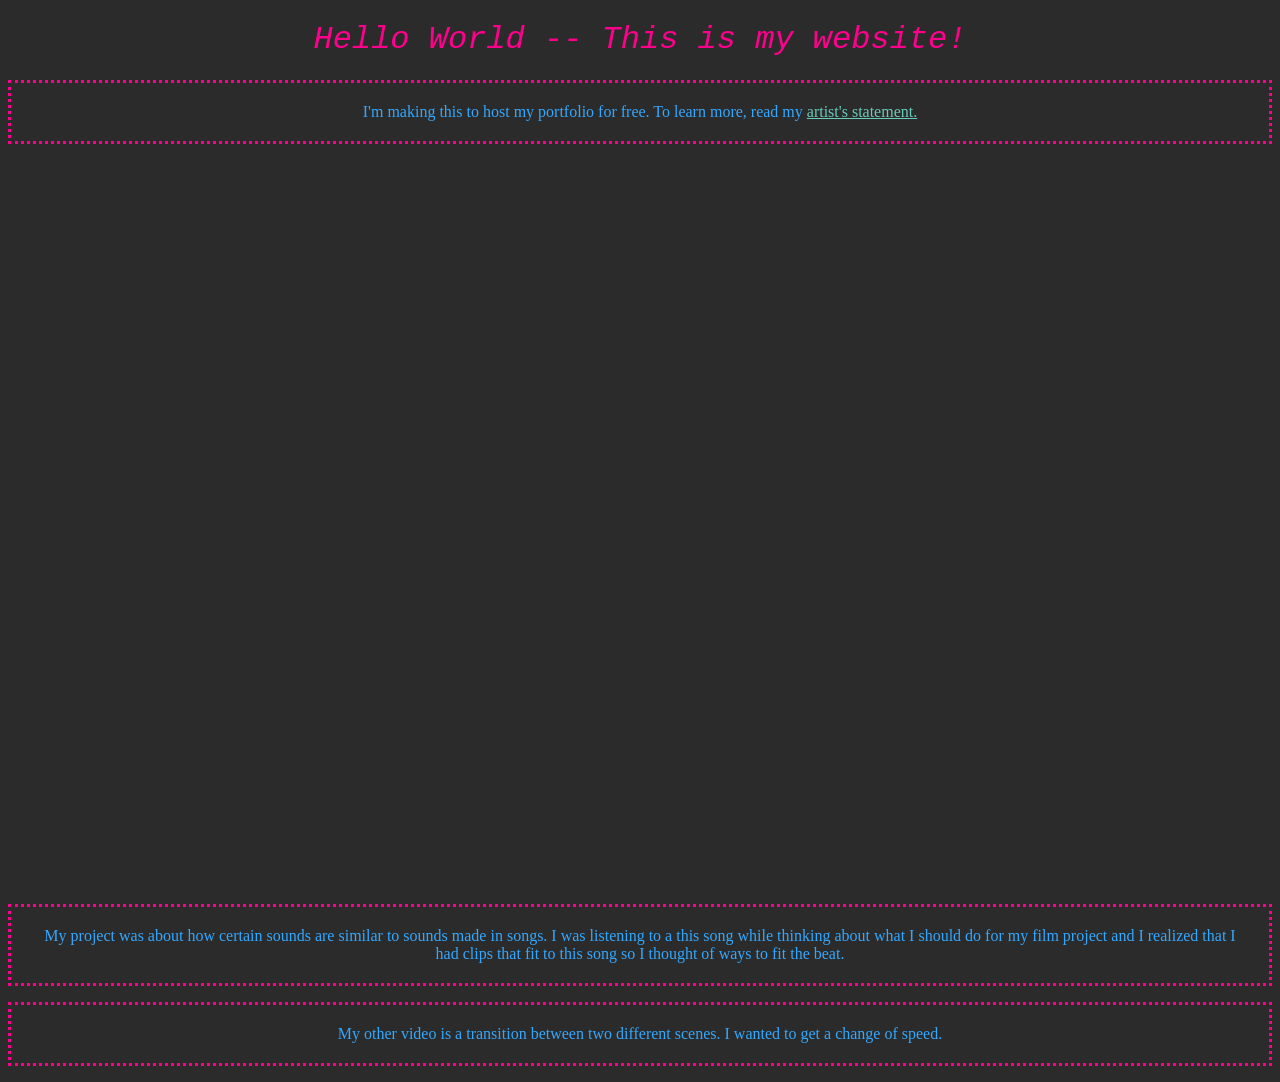
==== index.html @ 133841fd "Update index.html" ====
<!DOCTYPEhtml> 
<html>
  <head> 
    <meta charset="utf-8">   
     <title>Antony Bui</title>  
     <link rel="stylesheet" type="text/css" href="main.css"> 
    </head> 
     <body>
     <h1>Hello World -- This is my website!</h1>  
     <p>I'm making this to host my portfolio for free. To learn more, read my <a href="statement.html">artist's statement.</a></p>
       <iframe src="https://player.vimeo.com/video/233549593" width="640" height="360" frameborder="0" webkitallowfullscreen mozallowfullscreen allowfullscreen></iframe>
       <iframe src="https://player.vimeo.com/video/235377282" width="640" height="360" frameborder="0" webkitallowfullscreen mozallowfullscreen allowfullscreen></iframe>
         
         <script src="http://threejsplaygnd.brangerbriz.net/js/three.min.js"></script>
		<script src="http://threejsplaygnd.brangerbriz.net/js/Detector.js"></script>
		<script>

			if ( ! Detector.webgl ) Detector.addGetWebGLMessage();
			
			var camera, scene, renderer;
			var geometry, material, mesh;

			function setup() {

				var W = window.innerWidth, H = window.innerHeight;
				renderer = new THREE.WebGLRenderer();
				renderer.setSize( 640, 360 );
				document.body.appendChild( renderer.domElement );

				camera = new THREE.PerspectiveCamera( 50, W/H, 1, 10000 );
				camera.position.z = 500;

				scene = new THREE.Scene();
				
				
				// paste your code from the geometryGUI here
var points = [
    new THREE.Vector3( 100, 0, -40 ),
    new THREE.Vector3( 111.68, 0, -36 ),
    new THREE.Vector3( 121.52, 0, -32 ),
    new THREE.Vector3( 127.96, 0, -28 ),
    new THREE.Vector3( 129.99, 0, -24 ),
    new THREE.Vector3( 127.28, 0, -20 ),
    new THREE.Vector3( 120.26, 0, -16 ),
    new THREE.Vector3( 110.05, 0, -12 ),
    new THREE.Vector3( 98.25, 0, -8 ),
    new THREE.Vector3( 86.72, 0, -4 ),
    new THREE.Vector3( 77.3, 0, 0 ),
    new THREE.Vector3( 71.45, 0, 4 ),
    new THREE.Vector3( 70.12, 0, 8 ),
    new THREE.Vector3( 73.5, 0, 12 ),
    new THREE.Vector3( 81.06, 0, 16 ),
    new THREE.Vector3( 91.62, 0, 20 ),
    new THREE.Vector3( 103.5, 0, 24 ),
    new THREE.Vector3( 114.82, 0, 28 ),
    new THREE.Vector3( 123.81, 0, 32 ),
    new THREE.Vector3( 129.04, 0, 36 ),
    new THREE.Vector3( 129.68, 0, 40 ),
    new THREE.Vector3( 125.64, 0, 44 ),
    new THREE.Vector3( 117.55, 0, 48 ),
    new THREE.Vector3( 106.69, 0, 52 ),
    new THREE.Vector3( 94.77, 0, 56 ),
    new THREE.Vector3( 83.68, 0, 60 ),
];

geometry = new THREE.LatheGeometry(points, 20);
material = new THREE.MeshNormalMaterial({shading: THREE.FlatShading});
mesh = new THREE.Mesh(geometry, material);
scene.add(mesh);

			}

			function draw() {

				requestAnimationFrame( draw );
				
				// experiment with code from the snippets menu here

				renderer.render( scene, camera );

			}

			setup();
			draw();

		</script>
         
         
         <p> My project was about how certain sounds are similar to sounds made in songs. I was listening to a this song while thinking about what I should do for my film project and I realized that I had clips that fit to this song so I thought of ways to fit the beat.</p>
       <p> My other video is a transition between two different scenes. I wanted to get a change of speed.</p>

		
		
	</body>
 </html>
---- main.css ----
body {
   background-color: #2b2b2b;
  }

  h1 {
   color: #ff008d;
   text-align: center;
   font: italic 200% courier;
  }

  p {
     padding: 20px;
 color: #33a8ff;
 text-align: center;
 border: 3px dotted #ff008d;
  }
a {
color: #69CBBB;
}
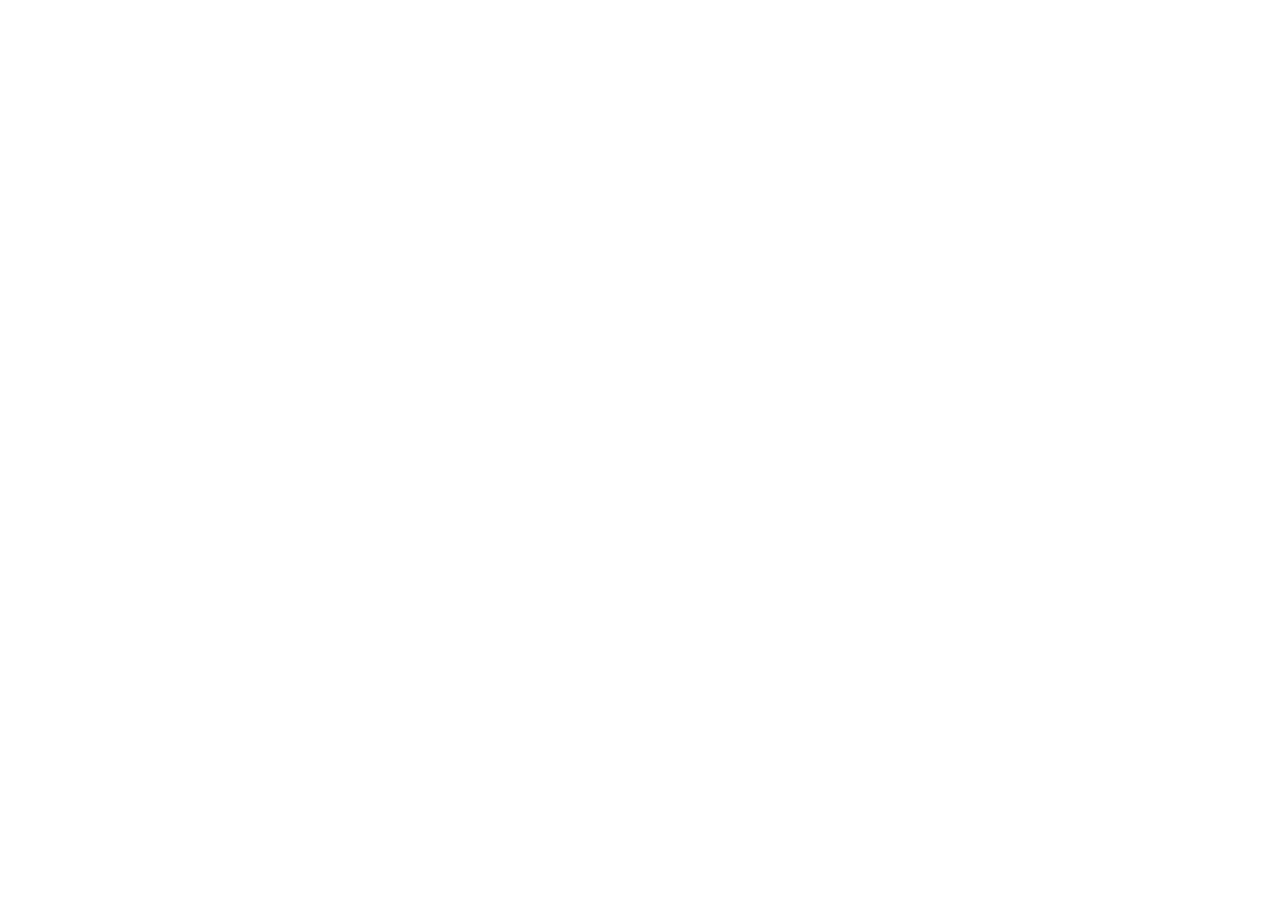
==== commit 2689f615: "Create index.html" ====
--- a/index.html
+++ b/index.html
@@ -1,17 +1,18 @@
-<!DOCTYPEhtml> 
+<!DOCTYPE html>
 <html>
-  <head> 
-    <meta charset="utf-8">   
-     <title>Antony Bui</title>  
-     <link rel="stylesheet" type="text/css" href="main.css"> 
-    </head> 
-     <body>
-     <h1>Hello World -- This is my website!</h1>  
-     <p>I'm making this to host my portfolio for free. To learn more, read my <a href="statement.html">artist's statement.</a></p>
-       <iframe src="https://player.vimeo.com/video/233549593" width="640" height="360" frameborder="0" webkitallowfullscreen mozallowfullscreen allowfullscreen></iframe>
-       <iframe src="https://player.vimeo.com/video/235377282" width="640" height="360" frameborder="0" webkitallowfullscreen mozallowfullscreen allowfullscreen></iframe>
-         
-         <script src="http://threejsplaygnd.brangerbriz.net/js/three.min.js"></script>
+	<head>
+		<meta charset="utf-8">
+		<style>
+			body {
+				background-color: #ffffff;
+				margin: 0;
+				overflow: hidden;
+			}
+		</style>
+	</head>
+	<body>
+		
+		<script src="http://threejsplaygnd.brangerbriz.net/js/three.min.js"></script>
 		<script src="http://threejsplaygnd.brangerbriz.net/js/Detector.js"></script>
 		<script>
 
@@ -24,7 +25,7 @@
 
 				var W = window.innerWidth, H = window.innerHeight;
 				renderer = new THREE.WebGLRenderer();
-				renderer.setSize( 640, 360 );
+				renderer.setSize( W, H );
 				document.body.appendChild( renderer.domElement );
 
 				camera = new THREE.PerspectiveCamera( 50, W/H, 1, 10000 );
@@ -34,7 +35,7 @@
 				
 				
 				// paste your code from the geometryGUI here
-var points = [
+				var points = [
     new THREE.Vector3( 100, 0, -40 ),
     new THREE.Vector3( 111.68, 0, -36 ),
     new THREE.Vector3( 121.52, 0, -32 ),
@@ -68,6 +69,7 @@
 mesh = new THREE.Mesh(geometry, material);
 scene.add(mesh);
 
+
 			}
 
 			function draw() {
@@ -84,12 +86,6 @@
 			draw();
 
 		</script>
-         
-         
-         <p> My project was about how certain sounds are similar to sounds made in songs. I was listening to a this song while thinking about what I should do for my film project and I realized that I had clips that fit to this song so I thought of ways to fit the beat.</p>
-       <p> My other video is a transition between two different scenes. I wanted to get a change of speed.</p>
-
-		
 		
 	</body>
- </html>
+</html>
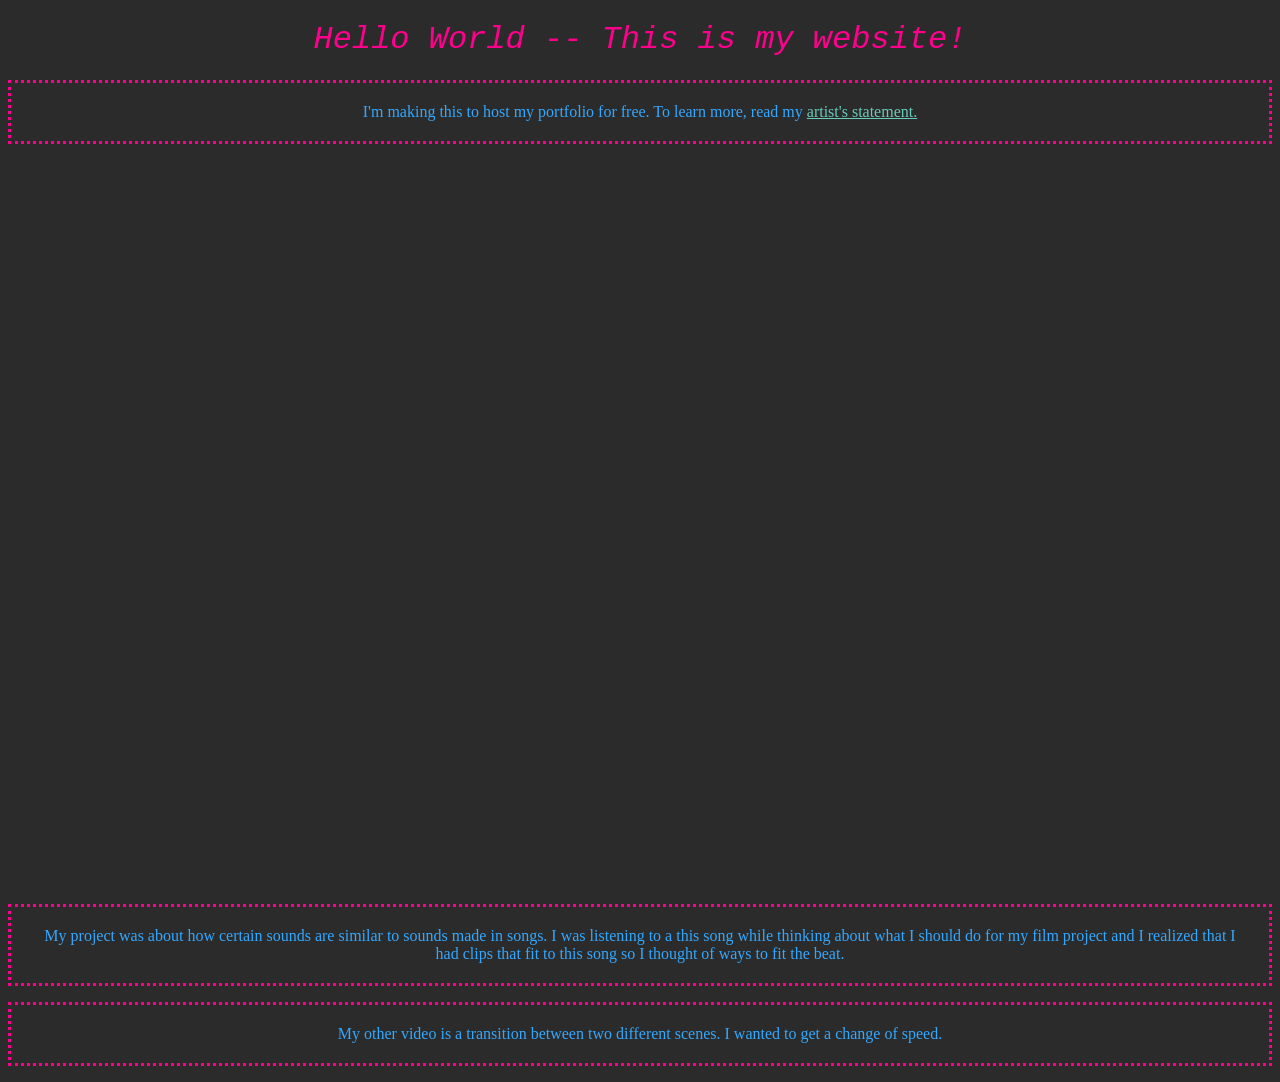
==== commit 48dd7adb: "Update index.html" ====
--- a/index.html
+++ b/index.html
@@ -1,18 +1,17 @@
-<!DOCTYPE html>
+<!DOCTYPEhtml> 
 <html>
-	<head>
-		<meta charset="utf-8">
-		<style>
-			body {
-				background-color: #ffffff;
-				margin: 0;
-				overflow: hidden;
-			}
-		</style>
-	</head>
-	<body>
-		
-		<script src="http://threejsplaygnd.brangerbriz.net/js/three.min.js"></script>
+  <head> 
+    <meta charset="utf-8">   
+     <title>Antony Bui</title>  
+     <link rel="stylesheet" type="text/css" href="main.css"> 
+    </head> 
+     <body>
+     <h1>Hello World -- This is my website!</h1>  
+     <p>I'm making this to host my portfolio for free. To learn more, read my <a href="statement.html">artist's statement.</a></p>
+       <iframe src="https://player.vimeo.com/video/233549593" width="640" height="360" frameborder="0" webkitallowfullscreen mozallowfullscreen allowfullscreen></iframe>
+       <iframe src="https://player.vimeo.com/video/235377282" width="640" height="360" frameborder="0" webkitallowfullscreen mozallowfullscreen allowfullscreen></iframe>
+         
+         <script src="http://threejsplaygnd.brangerbriz.net/js/three.min.js"></script>
 		<script src="http://threejsplaygnd.brangerbriz.net/js/Detector.js"></script>
 		<script>
 
@@ -25,7 +24,7 @@
 
 				var W = window.innerWidth, H = window.innerHeight;
 				renderer = new THREE.WebGLRenderer();
-				renderer.setSize( W, H );
+				renderer.setSize( 640, 360 );
 				document.body.appendChild( renderer.domElement );
 
 				camera = new THREE.PerspectiveCamera( 50, W/H, 1, 10000 );
@@ -35,7 +34,7 @@
 				
 				
 				// paste your code from the geometryGUI here
-				var points = [
+var points = [
     new THREE.Vector3( 100, 0, -40 ),
     new THREE.Vector3( 111.68, 0, -36 ),
     new THREE.Vector3( 121.52, 0, -32 ),
@@ -69,7 +68,6 @@
 mesh = new THREE.Mesh(geometry, material);
 scene.add(mesh);
 
-
 			}
 
 			function draw() {
@@ -86,6 +84,12 @@
 			draw();
 
 		</script>
+         
+         
+         <p> My project was about how certain sounds are similar to sounds made in songs. I was listening to a this song while thinking about what I should do for my film project and I realized that I had clips that fit to this song so I thought of ways to fit the beat.</p>
+       <p> My other video is a transition between two different scenes. I wanted to get a change of speed.</p>
+
+		
 		
 	</body>
-</html>
+ </html>
--- a/main.css
+++ b/main.css
@@ -0,0 +1,19 @@
+body {
+   background-color: #2b2b2b;
+  }
+
+  h1 {
+   color: #ff008d;
+   text-align: center;
+   font: italic 200% courier;
+  }
+
+  p {
+     padding: 20px;
+ color: #33a8ff;
+ text-align: center;
+ border: 3px dotted #ff008d;
+  }
+a {
+color: #69CBBB;
+}
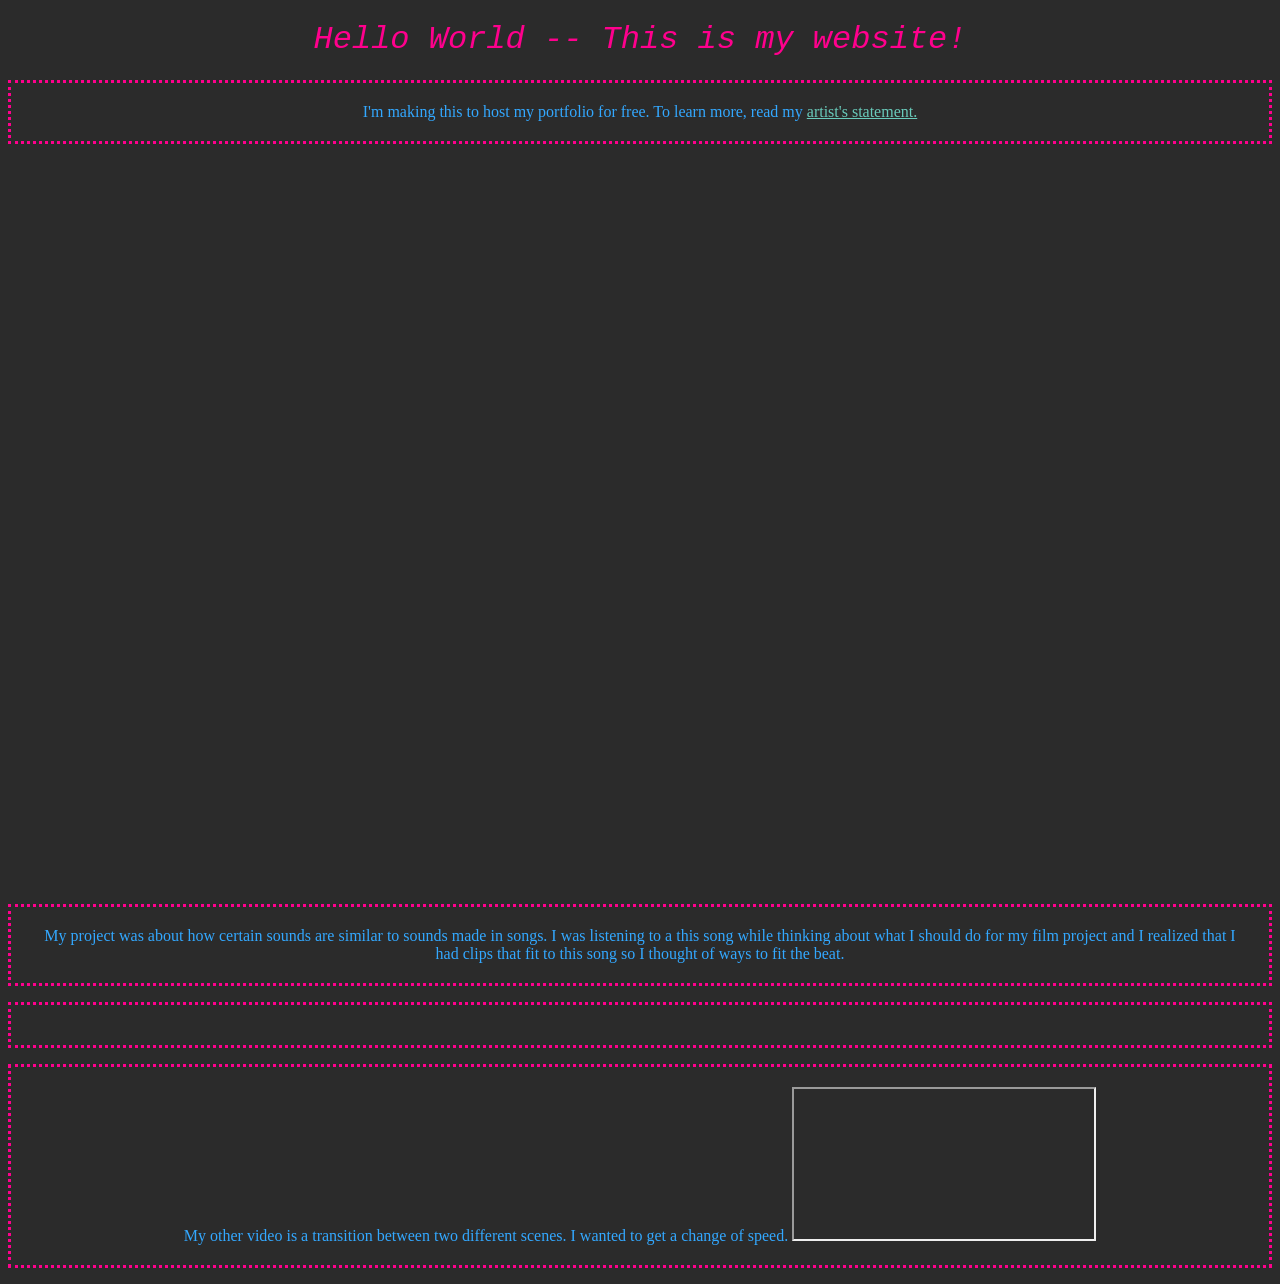
==== commit bdc7e7fa: "Update index.html" ====
--- a/index.html
+++ b/index.html
@@ -10,86 +10,12 @@
      <p>I'm making this to host my portfolio for free. To learn more, read my <a href="statement.html">artist's statement.</a></p>
        <iframe src="https://player.vimeo.com/video/233549593" width="640" height="360" frameborder="0" webkitallowfullscreen mozallowfullscreen allowfullscreen></iframe>
        <iframe src="https://player.vimeo.com/video/235377282" width="640" height="360" frameborder="0" webkitallowfullscreen mozallowfullscreen allowfullscreen></iframe>
-         
-         <script src="http://threejsplaygnd.brangerbriz.net/js/three.min.js"></script>
-		<script src="http://threejsplaygnd.brangerbriz.net/js/Detector.js"></script>
-		<script>
-
-			if ( ! Detector.webgl ) Detector.addGetWebGLMessage();
-			
-			var camera, scene, renderer;
-			var geometry, material, mesh;
-
-			function setup() {
-
-				var W = window.innerWidth, H = window.innerHeight;
-				renderer = new THREE.WebGLRenderer();
-				renderer.setSize( 640, 360 );
-				document.body.appendChild( renderer.domElement );
-
-				camera = new THREE.PerspectiveCamera( 50, W/H, 1, 10000 );
-				camera.position.z = 500;
-
-				scene = new THREE.Scene();
-				
-				
-				// paste your code from the geometryGUI here
-var points = [
-    new THREE.Vector3( 100, 0, -40 ),
-    new THREE.Vector3( 111.68, 0, -36 ),
-    new THREE.Vector3( 121.52, 0, -32 ),
-    new THREE.Vector3( 127.96, 0, -28 ),
-    new THREE.Vector3( 129.99, 0, -24 ),
-    new THREE.Vector3( 127.28, 0, -20 ),
-    new THREE.Vector3( 120.26, 0, -16 ),
-    new THREE.Vector3( 110.05, 0, -12 ),
-    new THREE.Vector3( 98.25, 0, -8 ),
-    new THREE.Vector3( 86.72, 0, -4 ),
-    new THREE.Vector3( 77.3, 0, 0 ),
-    new THREE.Vector3( 71.45, 0, 4 ),
-    new THREE.Vector3( 70.12, 0, 8 ),
-    new THREE.Vector3( 73.5, 0, 12 ),
-    new THREE.Vector3( 81.06, 0, 16 ),
-    new THREE.Vector3( 91.62, 0, 20 ),
-    new THREE.Vector3( 103.5, 0, 24 ),
-    new THREE.Vector3( 114.82, 0, 28 ),
-    new THREE.Vector3( 123.81, 0, 32 ),
-    new THREE.Vector3( 129.04, 0, 36 ),
-    new THREE.Vector3( 129.68, 0, 40 ),
-    new THREE.Vector3( 125.64, 0, 44 ),
-    new THREE.Vector3( 117.55, 0, 48 ),
-    new THREE.Vector3( 106.69, 0, 52 ),
-    new THREE.Vector3( 94.77, 0, 56 ),
-    new THREE.Vector3( 83.68, 0, 60 ),
-];
-
-geometry = new THREE.LatheGeometry(points, 20);
-material = new THREE.MeshNormalMaterial({shading: THREE.FlatShading});
-mesh = new THREE.Mesh(geometry, material);
-scene.add(mesh);
-
-			}
-
-			function draw() {
-
-				requestAnimationFrame( draw );
-				
-				// experiment with code from the snippets menu here
-
-				renderer.render( scene, camera );
-
-			}
-
-			setup();
-			draw();
-
-		</script>
-         
-         
-         <p> My project was about how certain sounds are similar to sounds made in songs. I was listening to a this song while thinking about what I should do for my film project and I realized that I had clips that fit to this song so I thought of ways to fit the beat.</p>
-       <p> My other video is a transition between two different scenes. I wanted to get a change of speed.</p>
-
-		
+     <p> My project was about how certain sounds are similar to sounds made in songs. I was listening to a this song while thinking about what I should do for my film project and I realized that I had clips that fit to this song so I thought of ways to fit the beat.<p>
+       <p> My other video is a transition between two different scenes. I wanted to get a change of speed.
+     </body>
+	<head>
+<iframe srcs="sketch.html"></iframe>
 		
 	</body>
  </html>
+
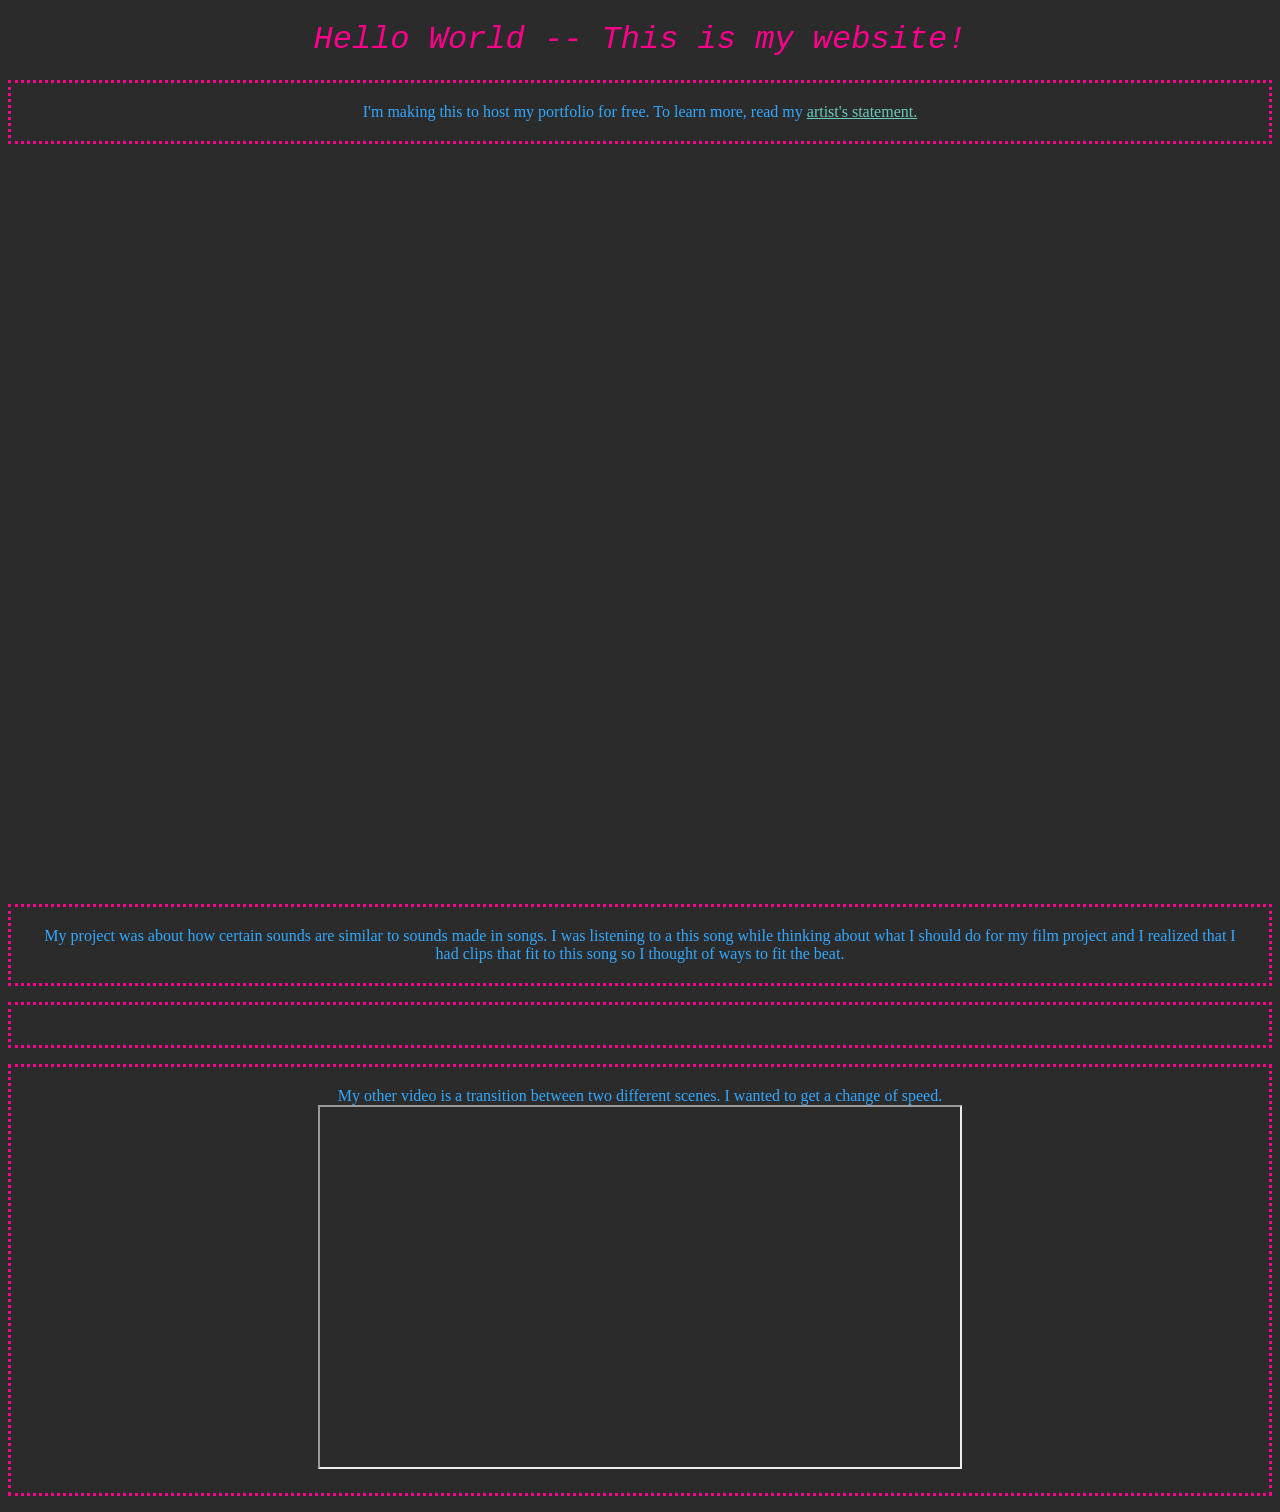
==== commit 0bbedbb8: "Update index.html" ====
--- a/index.html
+++ b/index.html
@@ -14,8 +14,11 @@
        <p> My other video is a transition between two different scenes. I wanted to get a change of speed.
      </body>
 	<head>
-<iframe srcs="sketch.html"></iframe>
+        
+        <body>
+        
+<iframe srcs="sketch.html" width="640" height="360" ></iframe>
 		
 	</body>
+    </head>
  </html>
-
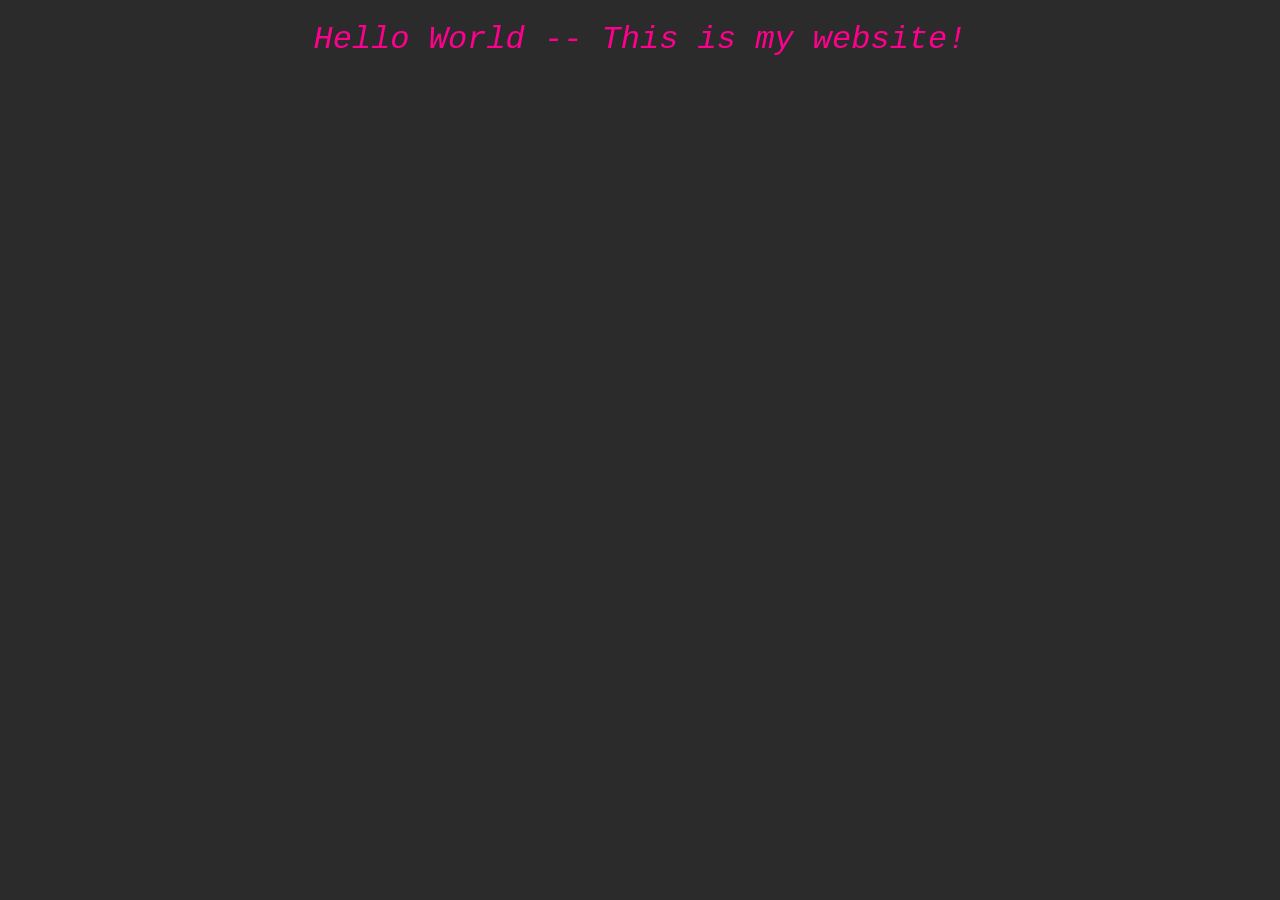
==== commit ec6f5b5d: "Update index.html" ====
--- a/index.html
+++ b/index.html
@@ -7,18 +7,12 @@
     </head> 
      <body>
      <h1>Hello World -- This is my website!</h1>  
-     <p>I'm making this to host my portfolio for free. To learn more, read my <a href="statement.html">artist's statement.</a></p>
-       <iframe src="https://player.vimeo.com/video/233549593" width="640" height="360" frameborder="0" webkitallowfullscreen mozallowfullscreen allowfullscreen></iframe>
-       <iframe src="https://player.vimeo.com/video/235377282" width="640" height="360" frameborder="0" webkitallowfullscreen mozallowfullscreen allowfullscreen></iframe>
-     <p> My project was about how certain sounds are similar to sounds made in songs. I was listening to a this song while thinking about what I should do for my film project and I realized that I had clips that fit to this song so I thought of ways to fit the beat.<p>
-       <p> My other video is a transition between two different scenes. I wanted to get a change of speed.
+
      </body>
 	<head>
         
         <body>
-        
-<iframe srcs="sketch.html" width="640" height="360" ></iframe>
-		
+        		
 	</body>
     </head>
  </html>
